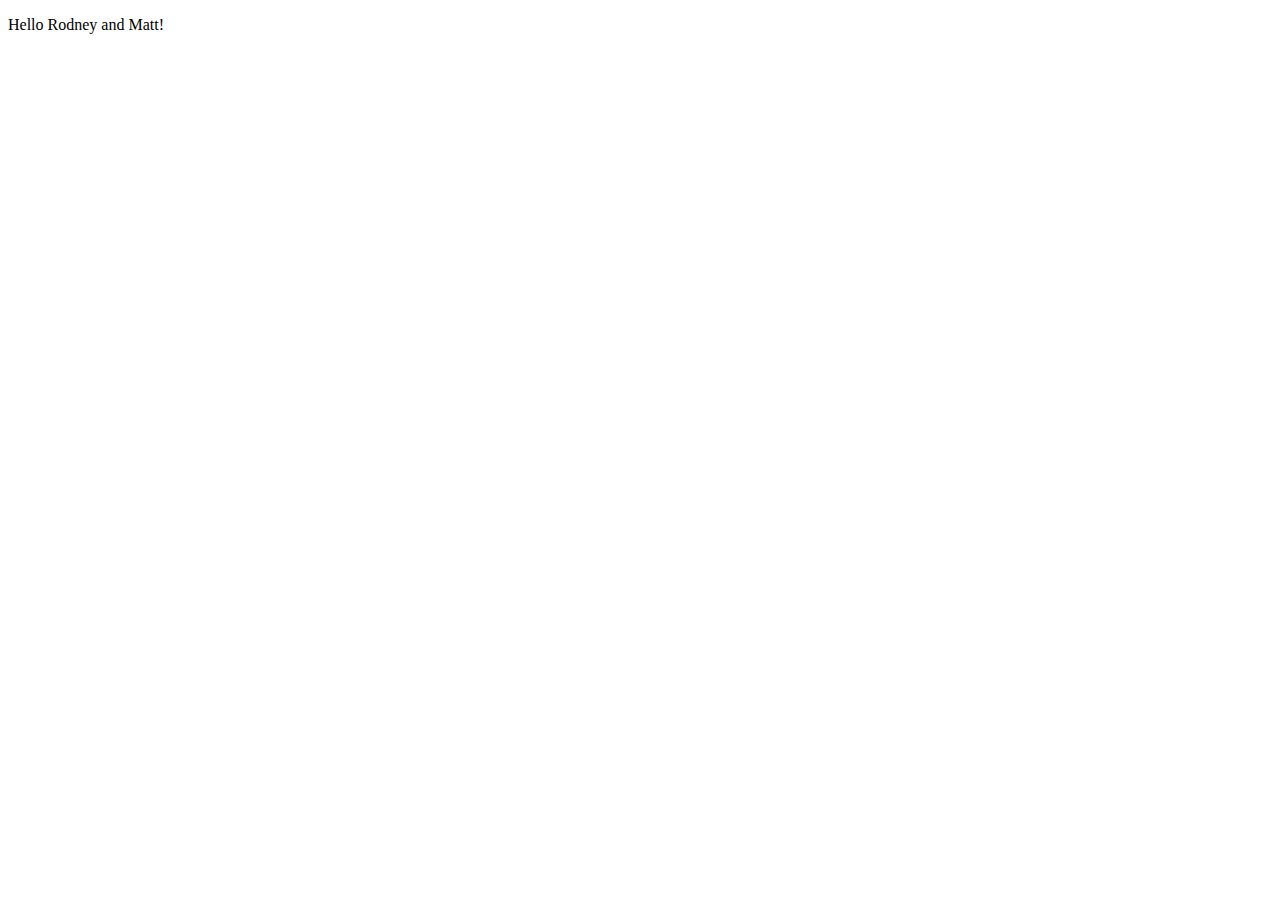
==== test1/index.html @ 5240ff8d "inital commit" ====
<!DOCTYPE html>
<html lang="en">
  <head>
    <meta charset="UTF-8" />
    <meta name="viewport" content="width=p, initial-scale=1.0" />
    <title>Document</title>
  </head>
  <body>
    <p>Hello Rodney and Matt!</p>
  </body>
</html>
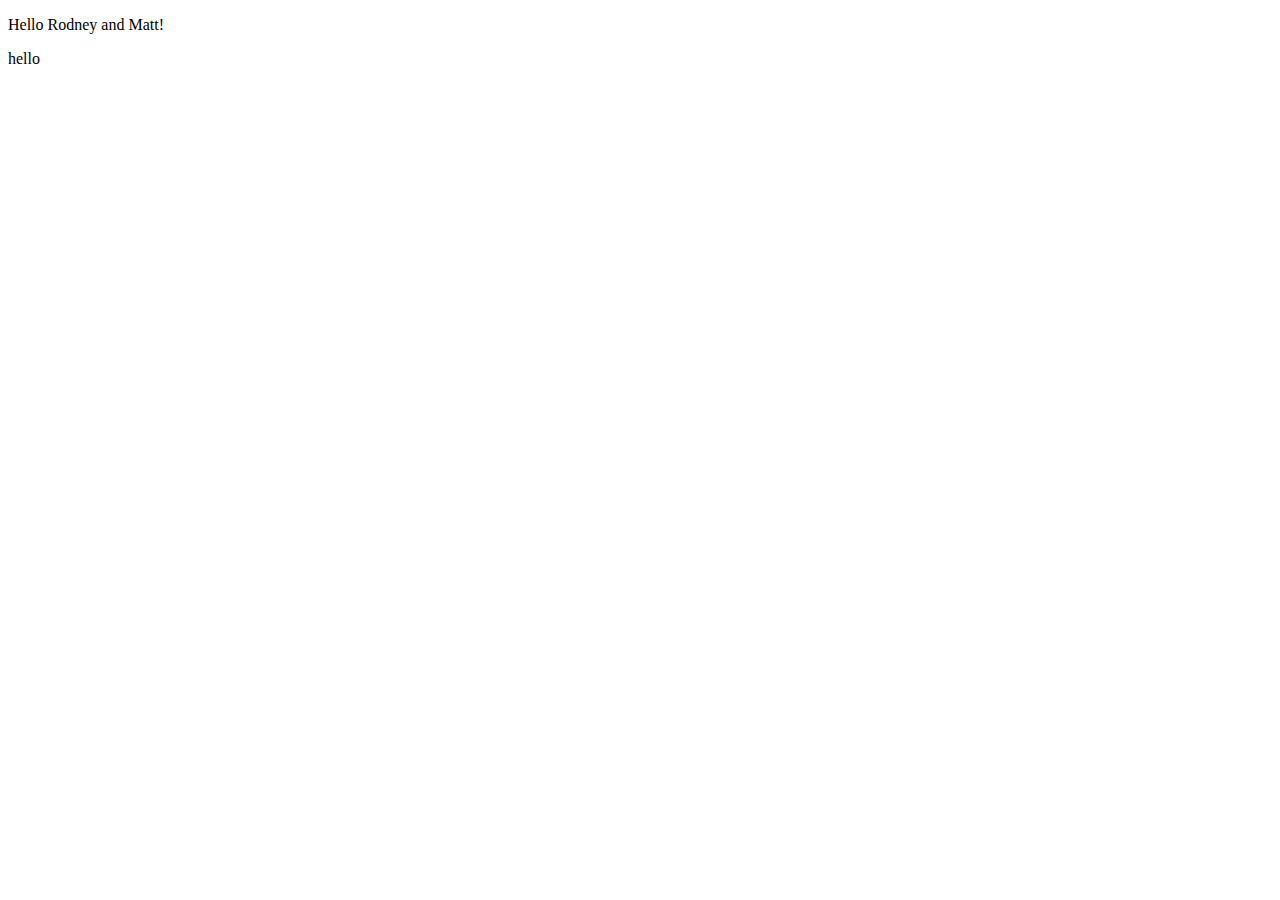
==== commit f5615230: "config" ====
--- a/test1/index.html
+++ b/test1/index.html
@@ -7,5 +7,6 @@
   </head>
   <body>
     <p>Hello Rodney and Matt!</p>
+    <p>hello</p>
   </body>
 </html>
